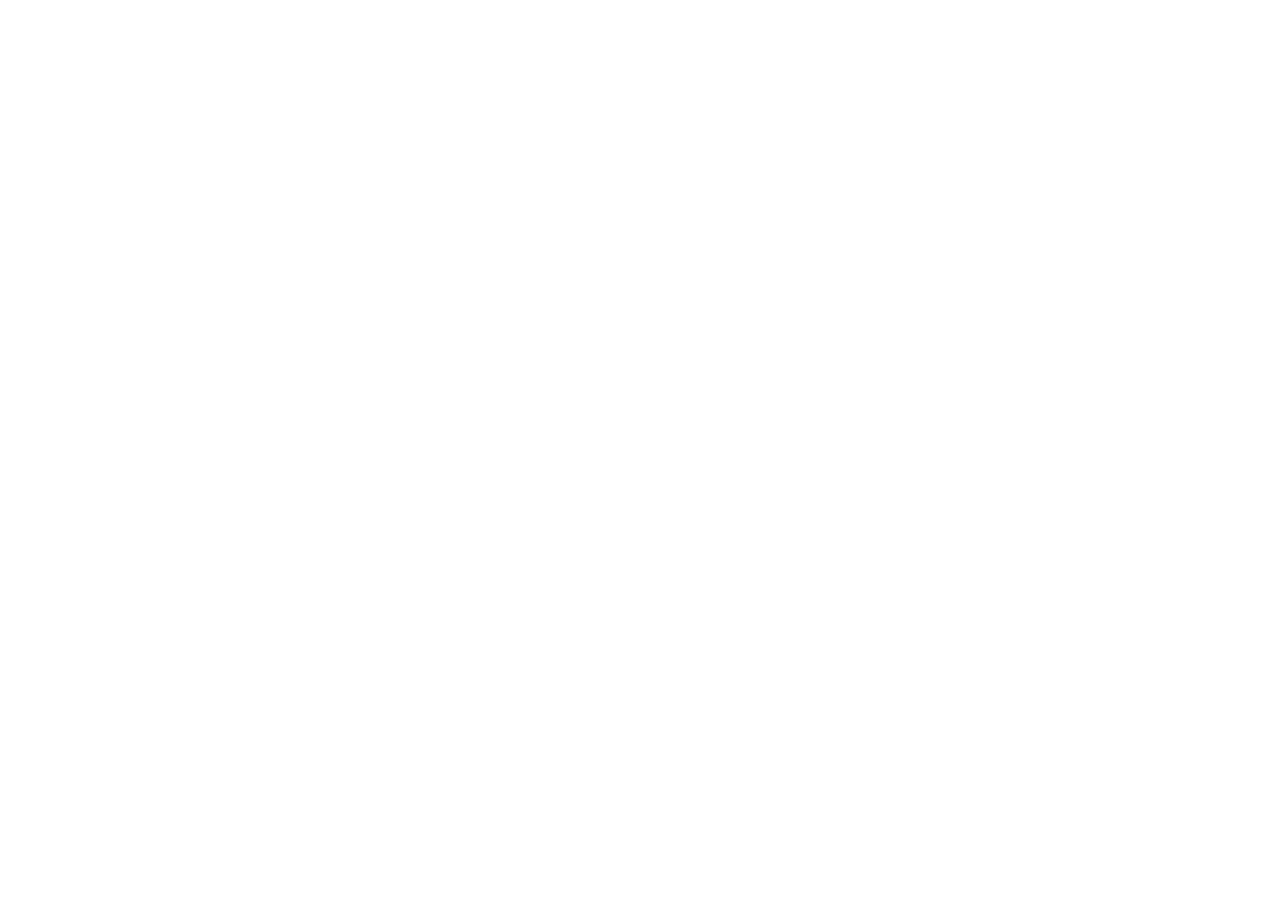
==== Yana_homework2.html @ 2ceddeda "intial commit" ====
<!DOCTYPE html>
<html lang="en">
<head>
	<meta charset="UTF-8">
	<meta name="viewport" content="width=device-width, initial-scale=1.0">
	<meta http-equiv="X-UA-Compatible" content="ie=edge">
	<title></title>
</head>
<body>

</body>
</html>
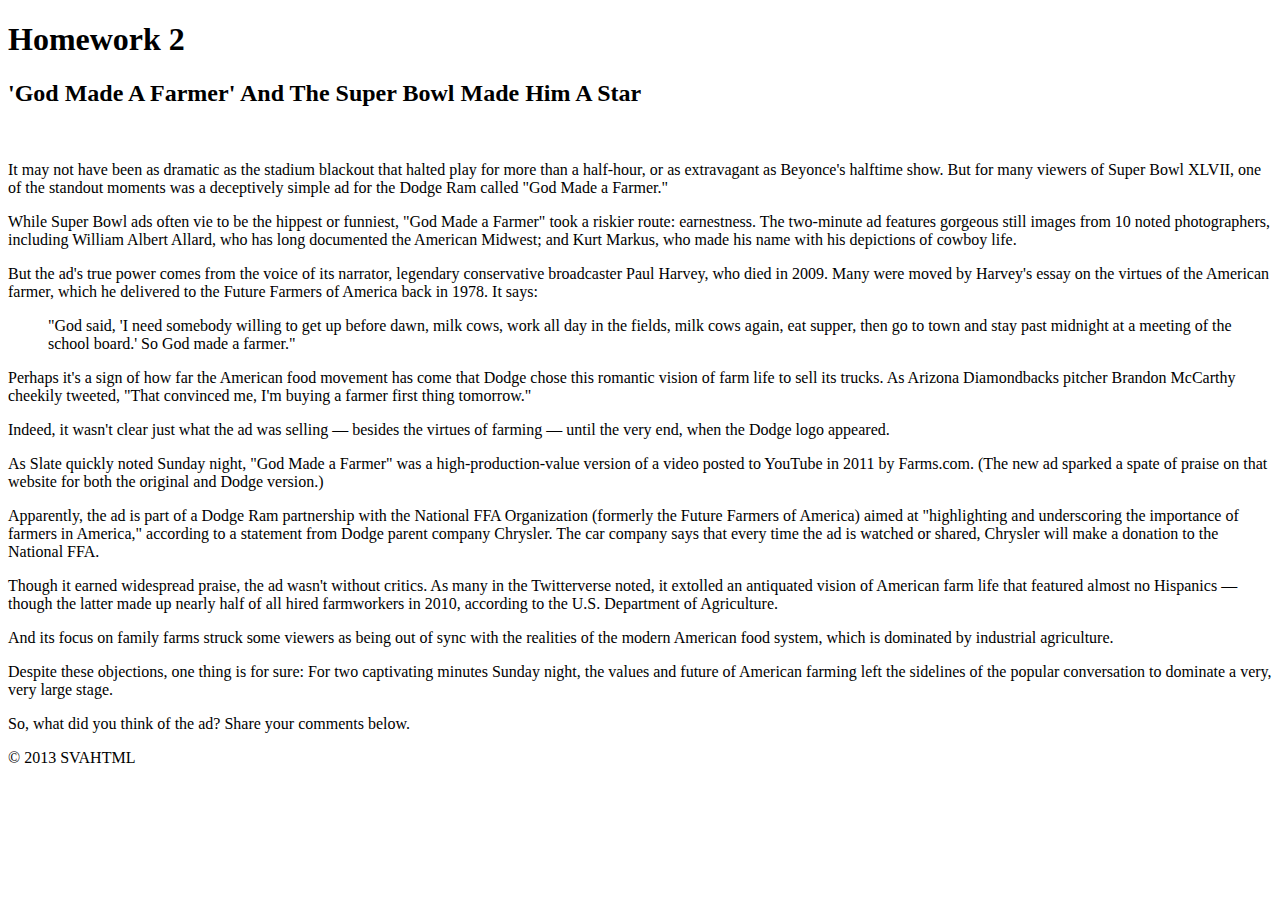
==== commit 9fb9502b: "Adding HTML code" ====
--- a/Yana_homework2.html
+++ b/Yana_homework2.html
@@ -6,6 +6,49 @@
 	<meta http-equiv="X-UA-Compatible" content="ie=edge">
 	<title></title>
 </head>
+
+<main class="wrapper">
+	<header>
+	  <h1>Homework 2</h1>
+	</header>
+	<article>
+	  <h2>'God Made A Farmer' And The Super Bowl Made Him A Star</h2>
+  
+	  <figure>
+		<img src="images/homework2.jpg" alt="">
+	  </figure>
+  
+	  <p>It may not have been as dramatic as the stadium blackout that halted play for more than a half-hour, or as extravagant as Beyonce's halftime show. But for many viewers of Super Bowl XLVII, one of the standout moments was a deceptively simple ad for the Dodge Ram called "God Made a Farmer."</p>
+  
+	  <p>While Super Bowl ads often vie to be the hippest or funniest, "God Made a Farmer" took a riskier route: earnestness. The two-minute ad features gorgeous still images from 10 noted photographers, including William Albert Allard, who has long documented the American Midwest; and Kurt Markus, who made his name with his depictions of cowboy life.</p>
+  
+	  <p>But the ad's true power comes from the voice of its narrator, legendary conservative broadcaster Paul Harvey, who died in 2009. Many were moved by Harvey's essay on the virtues of the American farmer, which he delivered to the Future Farmers of America back in 1978. It says:</p>
+  
+	  <blockquote>
+		<p>"God said, 'I need somebody willing to get up before dawn, milk cows, work all day in the fields, milk cows again, eat supper, then go to town and stay past midnight at a meeting of the school board.' So God made a farmer."</p>
+	  </blockquote>
+  
+	  <p>Perhaps it's a sign of how far the American food movement has come that Dodge chose this romantic vision of farm life to sell its trucks. As Arizona Diamondbacks pitcher Brandon McCarthy cheekily tweeted, "That convinced me, I'm buying a farmer first thing tomorrow."</p>
+  
+	  <p>Indeed, it wasn't clear just what the ad was selling — besides the virtues of farming — until the very end, when the Dodge logo appeared.</p>
+  
+	  <p>As Slate quickly noted Sunday night, "God Made a Farmer" was a high-production-value version of a video posted to YouTube in 2011 by Farms.com. (The new ad sparked a spate of praise on that website for both the original and Dodge version.)</p>
+  
+	  <p>Apparently, the ad is part of a Dodge Ram partnership with the National FFA Organization (formerly the Future Farmers of America) aimed at "highlighting and underscoring the importance of farmers in America," according to a statement from Dodge parent company Chrysler. The car company says that every time the ad is watched or shared, Chrysler will make a donation to the National FFA.</p>
+  
+	  <p>Though it earned widespread praise, the ad wasn't without critics. As many in the Twitterverse noted, it extolled an antiquated vision of American farm life that featured almost no Hispanics — though the latter made up nearly half of all hired farmworkers in 2010, according to the U.S. Department of Agriculture.</p>
+  
+	  <p>And its focus on family farms struck some viewers as being out of sync with the realities of the modern American food system, which is dominated by industrial agriculture.</p>
+  
+	  <p>Despite these objections, one thing is for sure: For two captivating minutes Sunday night, the values and future of American farming left the sidelines of the popular conversation to dominate a very, very large stage.</p>
+  
+	  <p>So, what did you think of the ad? Share your comments below.</p>
+	</article>
+  
+	<footer>
+	  <p>&copy; 2013 SVAHTML</p>
+	</footer>
+  </main>
 <body>
 
 </body>
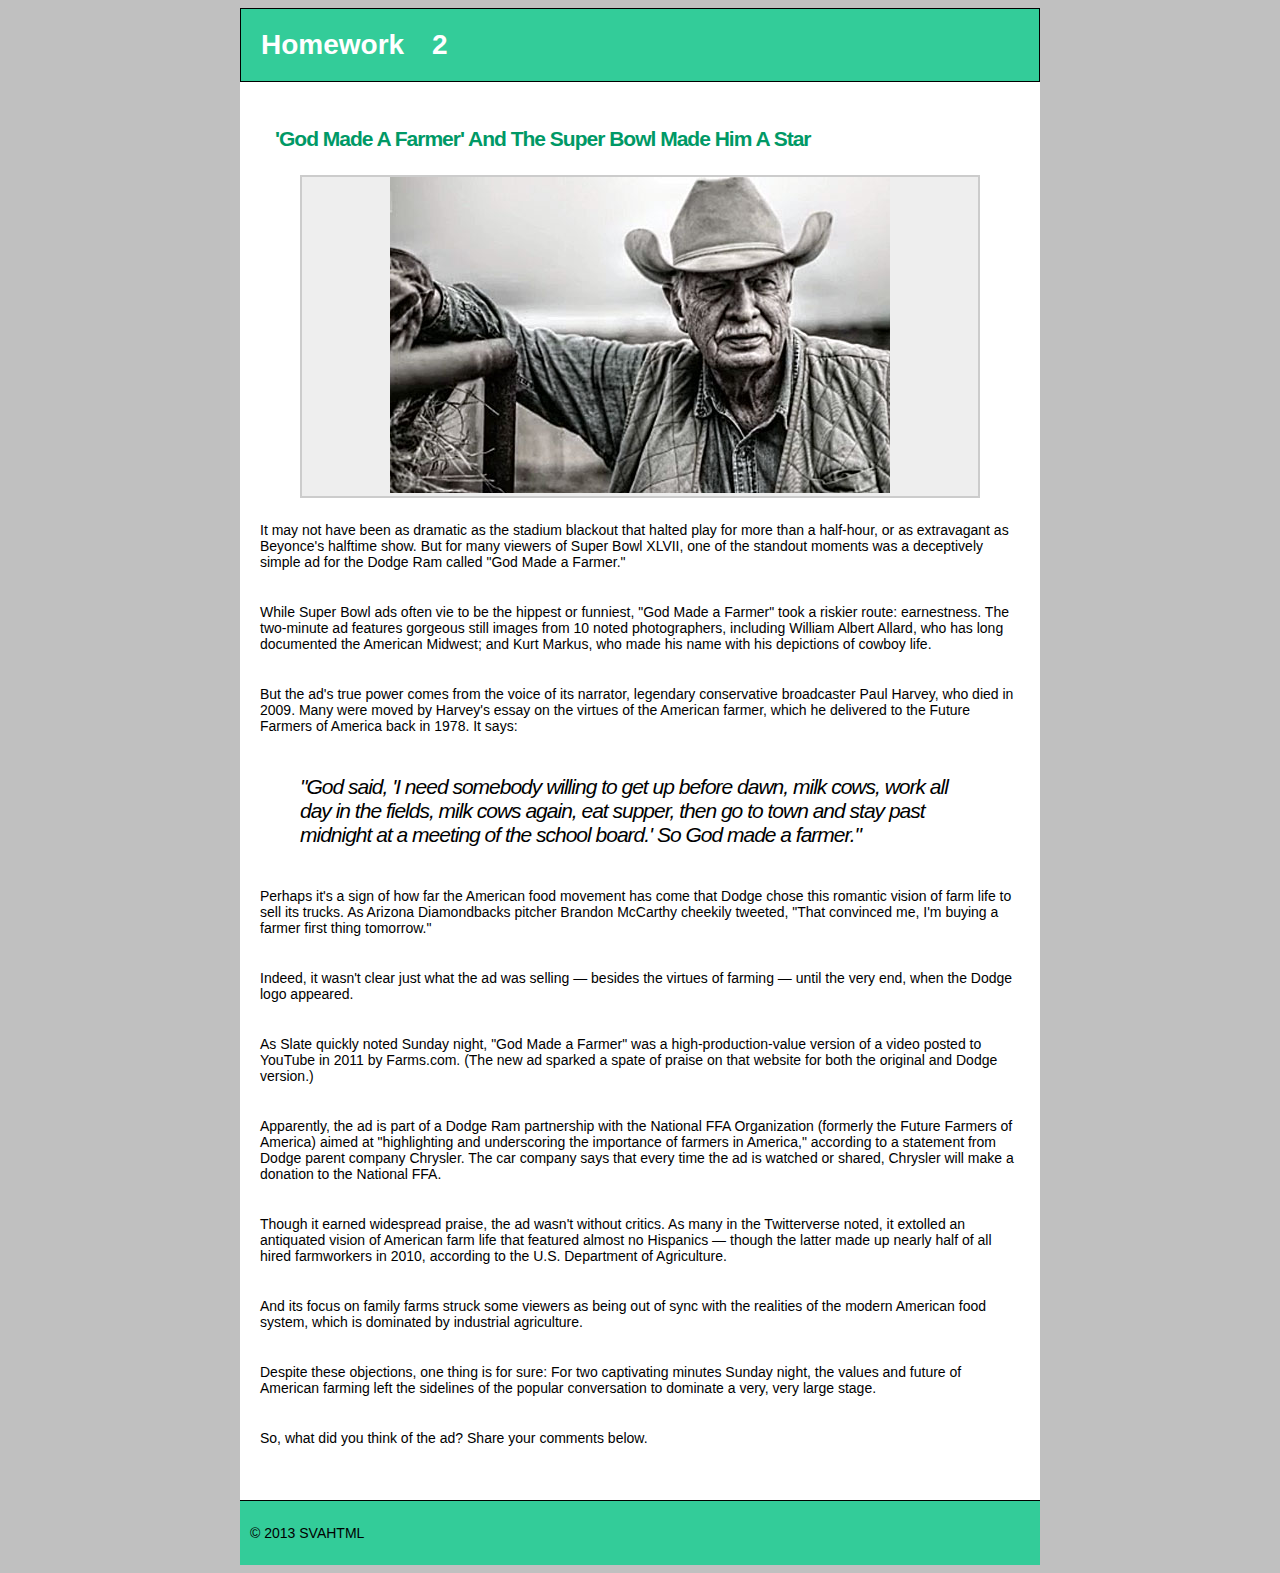
==== commit 80aaafad: "added initial .css" ====
--- a/Yana_homework2.html
+++ b/Yana_homework2.html
@@ -4,9 +4,9 @@
 	<meta charset="UTF-8">
 	<meta name="viewport" content="width=device-width, initial-scale=1.0">
 	<meta http-equiv="X-UA-Compatible" content="ie=edge">
-	<title></title>
+	<title>Home Work 2</title>
+	<link rel="stylesheet" href="homework_2.css">
 </head>
-
 <main class="wrapper">
 	<header>
 	  <h1>Homework 2</h1>
@@ -15,7 +15,7 @@
 	  <h2>'God Made A Farmer' And The Super Bowl Made Him A Star</h2>
   
 	  <figure>
-		<img src="images/homework2.jpg" alt="">
+		<img src="homework2.jpg" alt="an old man in the hat standing at the fence">
 	  </figure>
   
 	  <p>It may not have been as dramatic as the stadium blackout that halted play for more than a half-hour, or as extravagant as Beyonce's halftime show. But for many viewers of Super Bowl XLVII, one of the standout moments was a deceptively simple ad for the Dodge Ram called "God Made a Farmer."</p>
--- a/homework_2.css
+++ b/homework_2.css
@@ -0,0 +1,56 @@
+body {
+	font: 14px arial;
+	background-color: #c0c0c0;
+}
+
+.wrapper {
+    width: 800px;
+    background-color: white;  
+    align-items: center;
+    margin: 0 auto;
+}
+
+header {
+    background-color: #33cc99;
+    word-spacing: 20px;
+    border: 1px solid black;
+    padding: 10px;
+}
+
+h1 {
+    color: white;
+    margin: 10px;
+} 
+
+article {
+    padding: 30px 20px 30px 20px;
+}
+
+h2 {
+color: #009966;
+letter-spacing: -1px;
+padding: 10px;
+margin: 5px;
+}
+
+article p {
+    padding: 10px 0 10px 0;
+}
+
+figure {
+    border: 2px solid #cccccc;
+    text-align: center;
+    background-color: #eeeeee;
+}
+
+blockquote {
+    font-size: 1.5em;
+    font-style: italic;
+    letter-spacing: -1px;
+}
+
+footer {
+    background-color: #33cc99;
+    border-top: 1px solid #000000;
+    padding: 10px;
+}